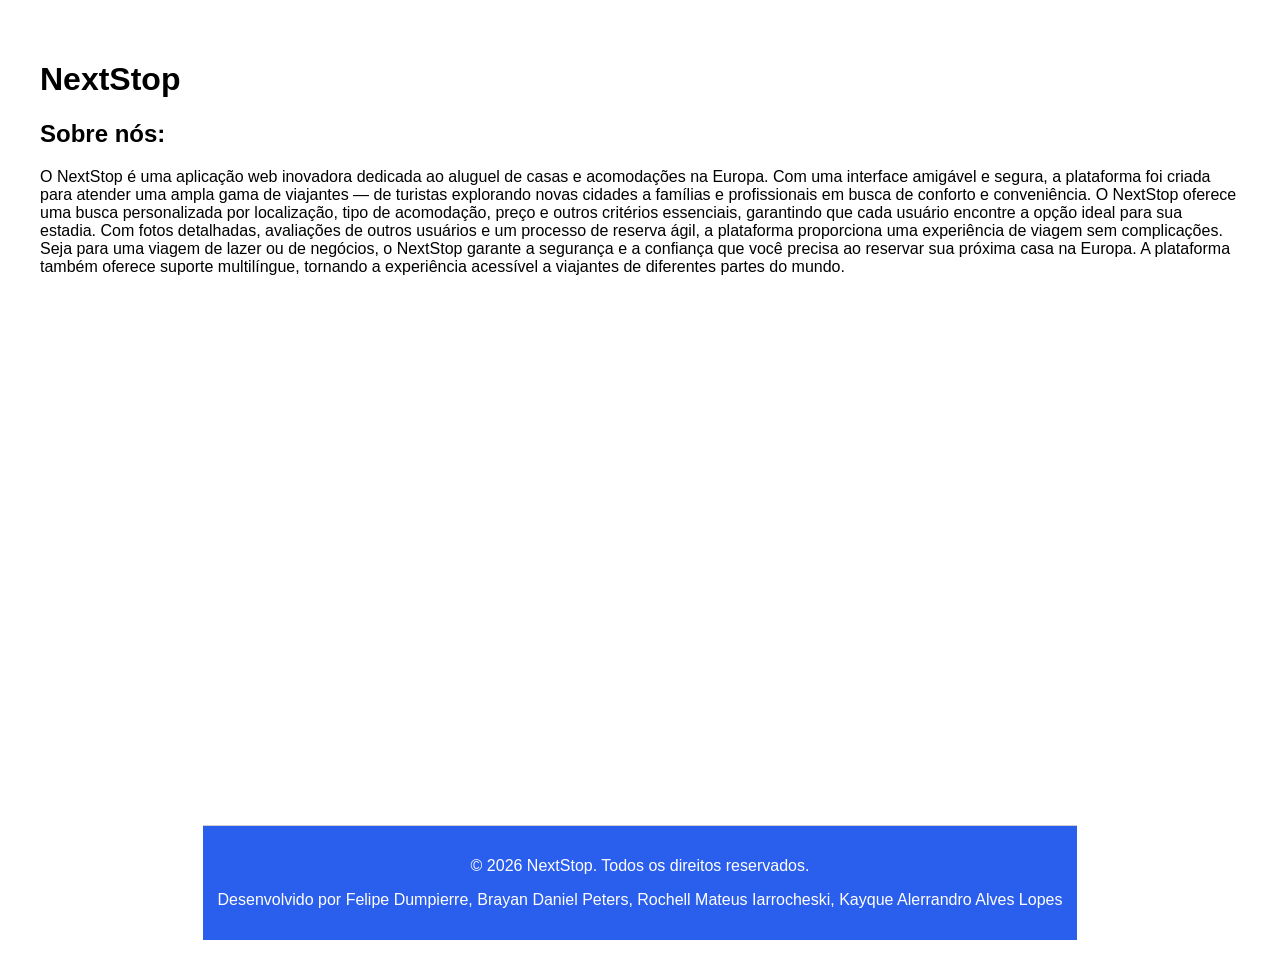
==== index.html @ bf006e8b "fiz descrição..." ====
<!DOCTYPE html>
<html lang="br">
<head>
    <meta charset="UTF-8">
    <meta name="viewport" content="width=device-width, initial-scale=1.0">
    <title>NextStop</title>
    <link rel="stylesheet" href="index.css">
</head>
<body>
    <main>
    <h1>NextStop</h1>
   
</p><h2>Sobre nós:</h2>
 O NextStop é uma aplicação web inovadora dedicada ao aluguel de casas e acomodações na Europa. 
 Com uma interface amigável e segura, a plataforma foi criada para atender uma ampla gama de viajantes — 
 de turistas explorando novas cidades a famílias e profissionais em busca de conforto e conveniência.
O NextStop oferece uma busca personalizada por localização, tipo de acomodação, preço e outros critérios essenciais,
garantindo que cada usuário encontre a opção ideal para sua estadia. Com fotos detalhadas, avaliações de outros usuários
e um processo de reserva ágil, a plataforma proporciona uma experiência de viagem sem complicações.
Seja para uma viagem de lazer ou de negócios, o NextStop garante a segurança e a confiança que você precisa ao reservar sua 
próxima casa na Europa. A plataforma também oferece suporte multilíngue, tornando a experiência acessível a viajantes de diferentes 
partes do mundo. </p>
</main>
<footer>
    <p>&copy; 2026 NextStop. Todos os direitos reservados.</p>
    <p>Desenvolvido por Felipe Dumpierre, Brayan Daniel Peters, Rochell Mateus Iarrocheski, Kayque Alerrandro Alves Lopes</p>
</footer>

</body>
</html>
---- index.css ----
body{
    margin: 20px;
    padding: 20px;
    font-family: Arial, Helvetica, sans-serif; 
    align-items: center;
    justify-content: center;
}

body {
    min-height: 100vh;
    display: flex;
    flex-direction: column;
}

main {
    flex: 1;
}

footer {
    text-align: center;
    padding: 15px;
    margin-top: 30px;
    background-color: #2a5eed;
    border-top: 1px solid #ccc;
    color: white;
}
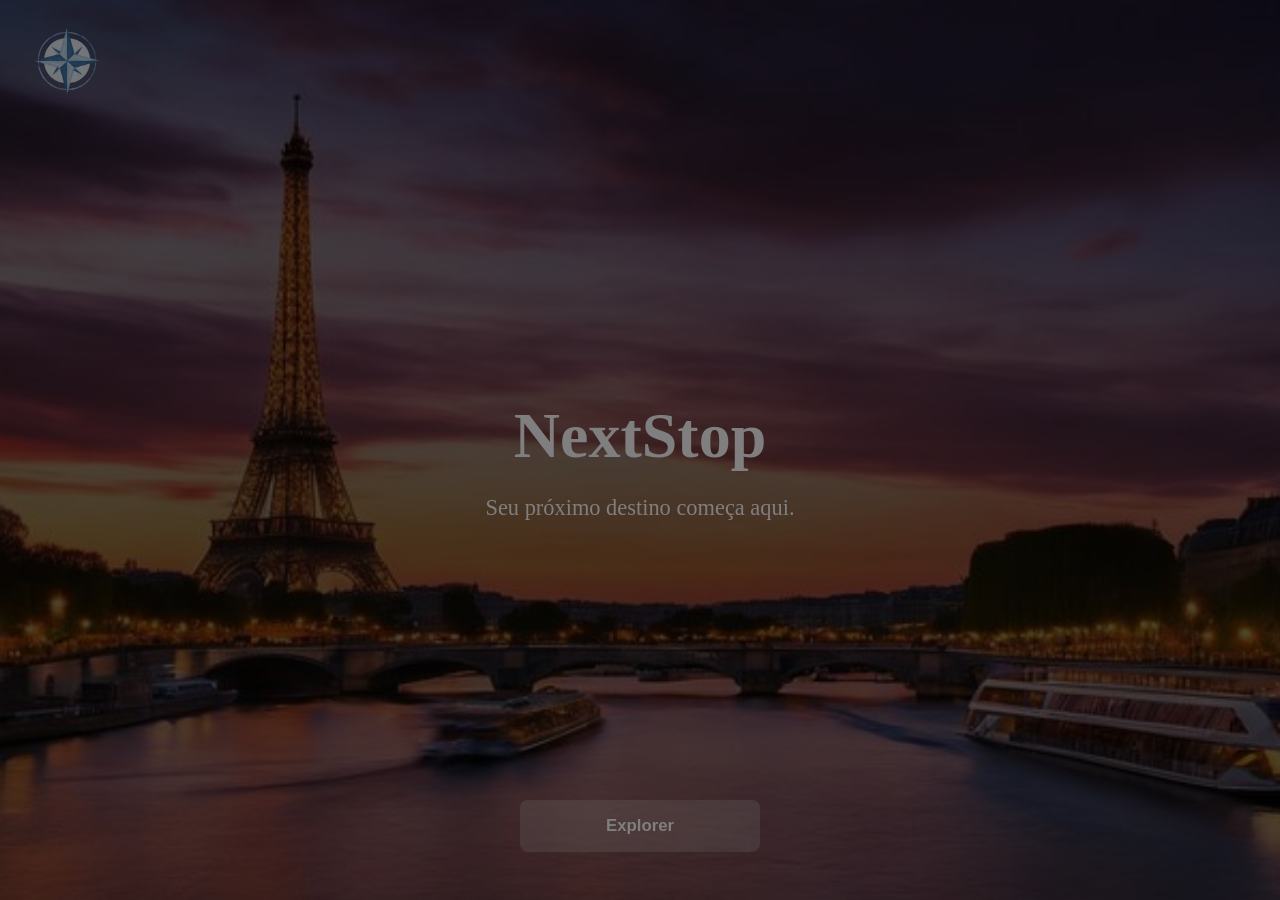
==== commit c6da083d: "3 tenativa" ====
--- a/index.html
+++ b/index.html
@@ -1,30 +1,24 @@
 <!DOCTYPE html>
-<html lang="br">
+<html lang="pt-br">
+
 <head>
-    <meta charset="UTF-8">
-    <meta name="viewport" content="width=device-width, initial-scale=1.0">
-    <title>NextStop</title>
-    <link rel="stylesheet" href="index.css">
+  <meta charset="UTF-8">
+  <meta name="viewport" content="width=device-width, initial-scale=1.0">
+  <title>NextStop</title>
+  <link rel="stylesheet" href="../src/styles/variables.css">
+  <link rel="stylesheet" href="../src/styles/base.css">
+  <link rel="stylesheet" href="../src/styles/main.css">
+  <script type="module" src="../src/index.js"></script>
 </head>
+
 <body>
-    <main>
-    <h1>NextStop</h1>
-   
-</p><h2>Sobre nós:</h2>
- O NextStop é uma aplicação web inovadora dedicada ao aluguel de casas e acomodações na Europa. 
- Com uma interface amigável e segura, a plataforma foi criada para atender uma ampla gama de viajantes — 
- de turistas explorando novas cidades a famílias e profissionais em busca de conforto e conveniência.
-O NextStop oferece uma busca personalizada por localização, tipo de acomodação, preço e outros critérios essenciais,
-garantindo que cada usuário encontre a opção ideal para sua estadia. Com fotos detalhadas, avaliações de outros usuários
-e um processo de reserva ágil, a plataforma proporciona uma experiência de viagem sem complicações.
-Seja para uma viagem de lazer ou de negócios, o NextStop garante a segurança e a confiança que você precisa ao reservar sua 
-próxima casa na Europa. A plataforma também oferece suporte multilíngue, tornando a experiência acessível a viajantes de diferentes 
-partes do mundo. </p>
-</main>
-<footer>
-    <p>&copy; 2026 NextStop. Todos os direitos reservados.</p>
-    <p>Desenvolvido por Felipe Dumpierre, Brayan Daniel Peters, Rochell Mateus Iarrocheski, Kayque Alerrandro Alves Lopes</p>
-</footer>
+  <!--
+    page-app é o único componente usado aqui. Ele decide, com base
+    em "?page=", qual página renderizar e se deve envolvê-la com
+    <app-header>/<app-footer>. O mapa de rotas fica em
+    src/components/app/app_tpl.js
+  -->
+  <page-app></page-app>
+</body>
 
-</body>
-</html>+</html>
--- a/src/styles/variables.css
+++ b/src/styles/variables.css
@@ -0,0 +1,55 @@
+:root {
+  /* Cores de marca */
+  --cor-primaria: #1a1a6e;
+  --cor-secundaria: #6a1ab8;
+  --gradiente-primario: linear-gradient(90deg, #1a1a6e, #6a1ab8);
+
+  /* Texto */
+  --cor-texto: #1a1a1a;
+  --cor-texto-suave: #555555;
+  --cor-texto-claro: #ffffff;
+
+  /* Fundo */
+  --cor-fundo: #ffffff;
+  --cor-fundo-suave: #f5f5f5;
+  --cor-campo: #dde3ee;
+
+  /* Bordas e sombras */
+  --cor-borda: #e0e0e0;
+  --sombra-card: 0 4px 16px rgba(0, 0, 0, 0.08);
+  --sombra-elevada: 0 20px 60px rgba(0, 0, 0, 0.3);
+
+  /* Tipografia */
+  --fonte-titulo: Georgia, 'Times New Roman', serif;
+  --fonte-texto: Arial, sans-serif;
+
+  /* Espaçamentos / formas */
+  --raio-card: 16px;
+  --raio-botao: 8px;
+
+  /* Aliases — permitem reaproveitar CSS feito com nomenclatura
+     diferente (brand/text/bg/border/r-*), todos apontando pra
+     nossa paleta padrão definida acima. */
+  --brand: var(--cor-secundaria);
+  --brand-dark: var(--cor-primaria);
+  --brand-light: #EDE9FB;
+  --brand-btn: var(--gradiente-primario);
+
+  --text-1: var(--cor-texto);
+  --text-2: var(--cor-texto-suave);
+  --text-3: #999AAA;
+
+  --bg-page: var(--cor-fundo-suave);
+  --bg-card: var(--cor-fundo);
+
+  --r-sm: 8px;
+  --r-md: var(--raio-botao);
+  --r-lg: var(--raio-card);
+  --r-full: 9999px;
+
+  --shadow: var(--sombra-card);
+  --shadow-lg: var(--sombra-elevada);
+
+  --error: #E02020;
+  --success: #1D7C54;
+}
--- a/src/styles/base.css
+++ b/src/styles/base.css
@@ -0,0 +1,5 @@
+* {
+    margin: 0;
+    padding: 0;
+    box-sizing: border-box;
+}
